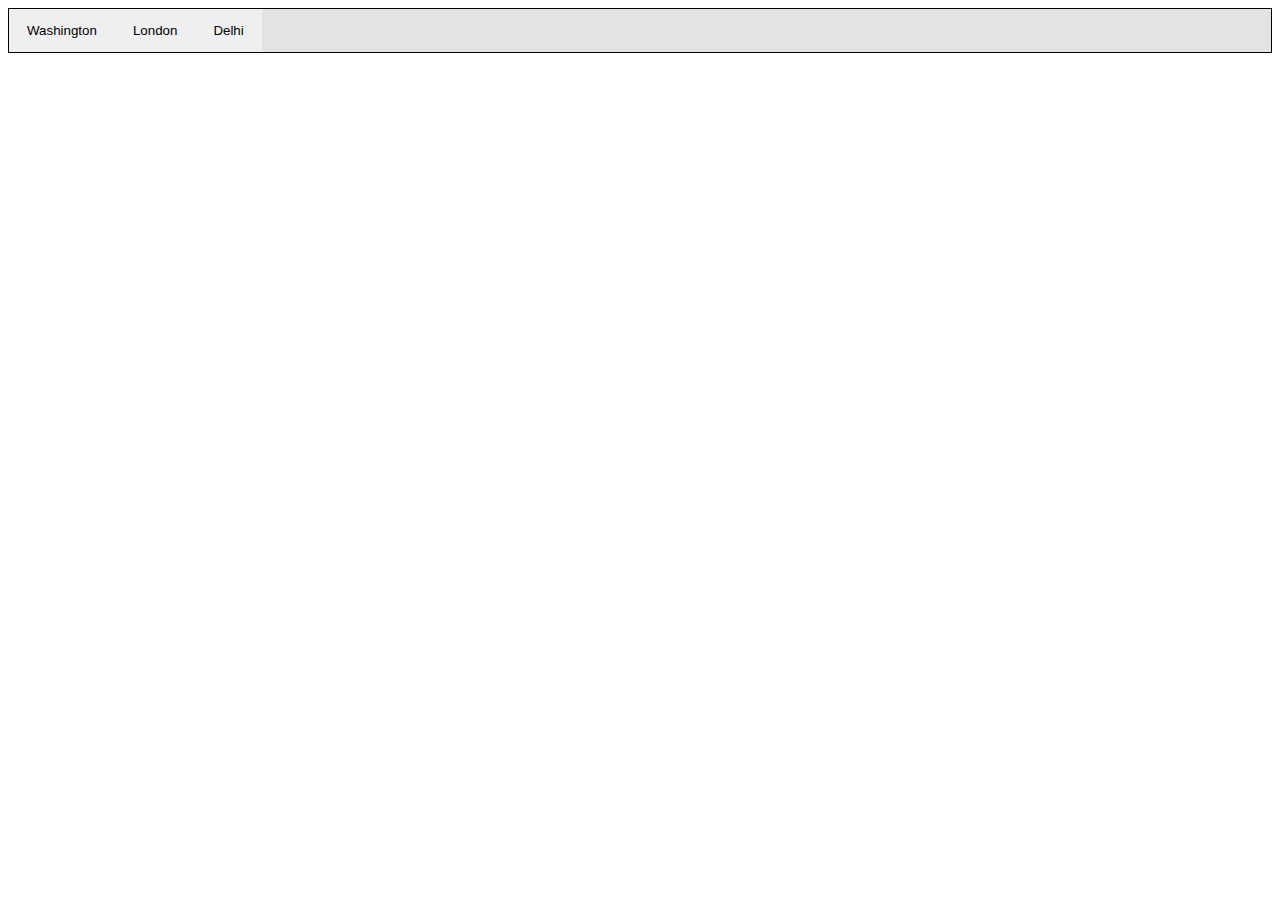
==== Tabs/index.html @ 08aa4578 "Tabs folder added" ====
<!DOCTYPE html>
<html lang="en">
<head>
    <meta charset="UTF-8">
    <meta name="viewport" content="width=device-width, initial-scale=1.0">
    <title>Tabs</title>
    <link rel="stylesheet" href="style.css">
</head>
<body>
    <!--Tab Links  -->
<div class="tab">
    <button class="tab-links" onclick="openCity(this,'Washington')">Washington</button>
    <button class="tab-links" onclick="openCity(this,'London')">London</button>
    <button class="tab-links" onclick="openCity(this,'Delhi')">Delhi</button>
  </div>
  
  <!--Tab Content  -->
  <div id="Washington" class='tab-content'>
    wash
    Lorem ipsum dolor, sit amet consectetur adipisicing elit. Dolorem quo enim facilis eligendi provident quaerat, reprehenderit, veniam necessitatibus commodi omnis doloremque eaque numquam illum sunt earum vero veritatis cupiditate distinctio?
  </div>
  <div id="London" class='tab-content'>
    London
    Lorem ipsum dolor, sit amet consectetur adipisicing elit. Dolorem quo enim facilis eligendi provident quaerat, reprehenderit, veniam necessitatibus commodi omnis doloremque eaque numquam illum sunt earum vero veritatis cupiditate distinctio?
  </div>
  <div id="Delhi" class='tab-content'>
    Delhi
    Lorem ipsum dolor, sit amet consectetur adipisicing elit. Dolorem quo enim facilis eligendi provident quaerat, reprehenderit, veniam necessitatibus commodi omnis doloremque eaque numquam illum sunt earum vero veritatis cupiditate distinctio?
  </div>
  <script src="app.js"></script>
</body>
</html>
---- Tabs/style.css ----
.tab{
    background-color:#e3e3e3;
    border:1px solid #000;
  display:flex;
  }
  .tab-links{
    padding:14px 18px;
    flex-direction:column;
    border:0;
  }
  .tab-links:hover, .tab-links.active{
    background-color:#555;
    color:#fff;
  }
  .tab-content{
    padding:10px;
    border:1px solid #000;
    border-top:none;
    display:none;
  }
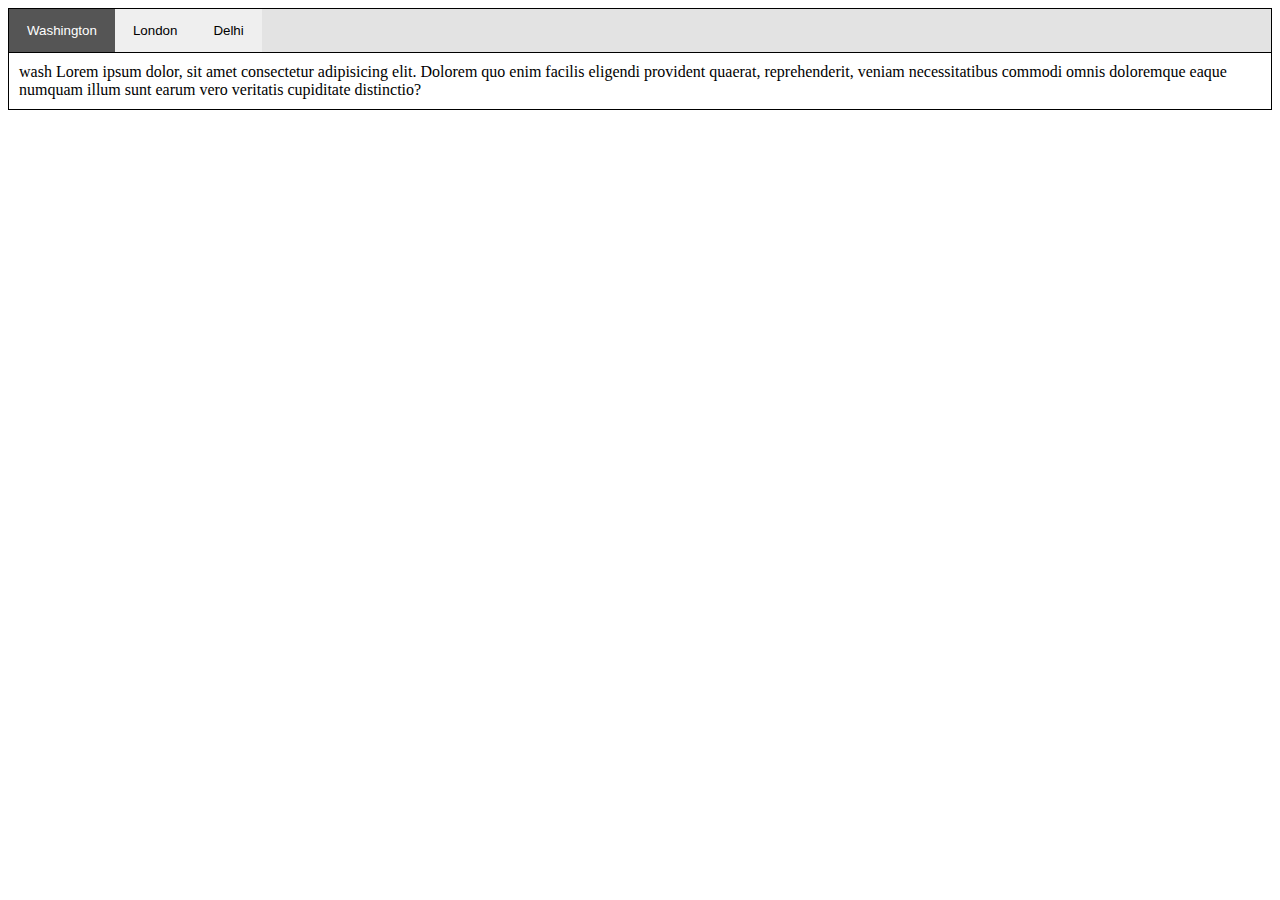
==== commit 0af011af: "Tabs folder updated" ====
--- a/Tabs/index.html
+++ b/Tabs/index.html
@@ -9,7 +9,7 @@
 <body>
     <!--Tab Links  -->
 <div class="tab">
-    <button class="tab-links" onclick="openCity(this,'Washington')">Washington</button>
+    <button class="tab-links" onclick="openCity(this,'Washington')" id="current">Washington</button>
     <button class="tab-links" onclick="openCity(this,'London')">London</button>
     <button class="tab-links" onclick="openCity(this,'Delhi')">Delhi</button>
   </div>
